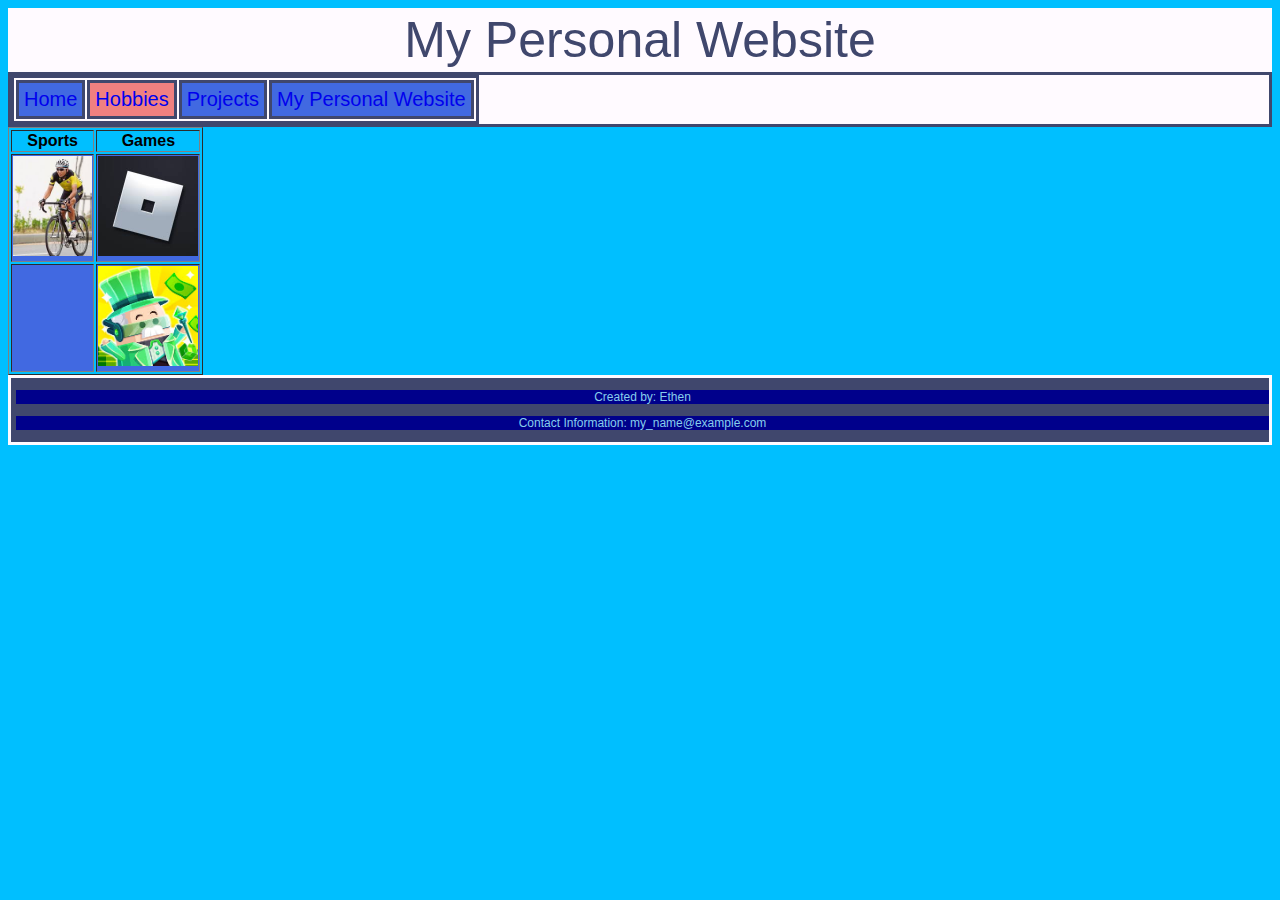
==== Hobbies.html @ 2df0b5de "my first commit" ====
<!DOCTYPE html>
<html>
    <head>
        <title>Hobbies</title>
        <link rel="stylesheet" href="css/main.css">
    </head>
    <body style="background-color: deepskyblue;">
        <header>My Personal Website</header>
        <div class="navbar">
            <table border="3">
                <td>
                    <a href="index.html">Home</a>
                </td>
                <td class="active">
                    <a href="Hobbies.html">Hobbies</a>
                </td>
                <td>
                    <a href="projects.html">Projects</a>
                </td>
                <td>
                    <a href="My_Personal_Website.html">My Personal Website</a>
                </td>
            </table>
        </div>
        <table border="1">
            <tr>
                <th>Sports</th>
                <th>Games</th>
            </tr>
            <tr>
                <td>
                    <img src="img/cycling.jpg" height=100px>
                </td>
                <td>
                    <img src="img/roblox.jpg" height="100px">                   
                </td>
            </tr>
            <tr>
                <td></td>
                <td>
                    <img src="img/cash inc.jpg" height="100px">
                </td>
            </tr> 
        </table>
        <footer>
            <p> Created by: Ethen</p>
            <p> Contact Information: my_name@example.com </p>
        </footer>
    </body>
</html>
---- css/main.css ----
body {
    background-image: url(img/background-img.png);
    font-family: 'Segoe UI', Tahoma, sans-serif;
}
header {
    background-color:#FFFAFF;
    color:#40476D;
    text-align: center;
    font-size: 50px;
    border:3px solid #FFFAFF;
}
p {
    color:skyblue;
    background-color:darkblue;
    text-align: center;
}
td {
    background-color:royalblue;
}
h1 ,h3{
    color:skyblue;
    background-color:darkblue;
    text-align: center;
    font-size: 3vw;
    font-family: 'Segoe UI', Tahoma,sans-serif;
    text-transform: capitalize;
}
h2 {
    color:chocolate;
}
ol {
    background-color:royalblue;
    font-family: 'Segoe UI', Tahoma,sans-serif;
}
li {
    background-color:cornflowerblue;
    font-family: 'Tahoma'
}
a {
    font-family: 'Segoe UI', Tahoma,sans-serif;
    text-decoration: none;
}
footer {
    background-color: #40476D;
    color: #FFFAFF;
    font-size: 12px;
    border: 3px solid #FFFAFF;
    padding-left: 5px;
    text-align: center;
}
.active {
    background-color: lightcoral;
}
.navbar {
    background-color:#FFFAFF;
    border: solid #40476D;
    font-size: 20px;
    position: sticky;
    top: 0px;
}
.navbar table {
    border: solid #40476D;
}
.navbar table td {
    border: solid #40476D;
    padding: 5px;
}
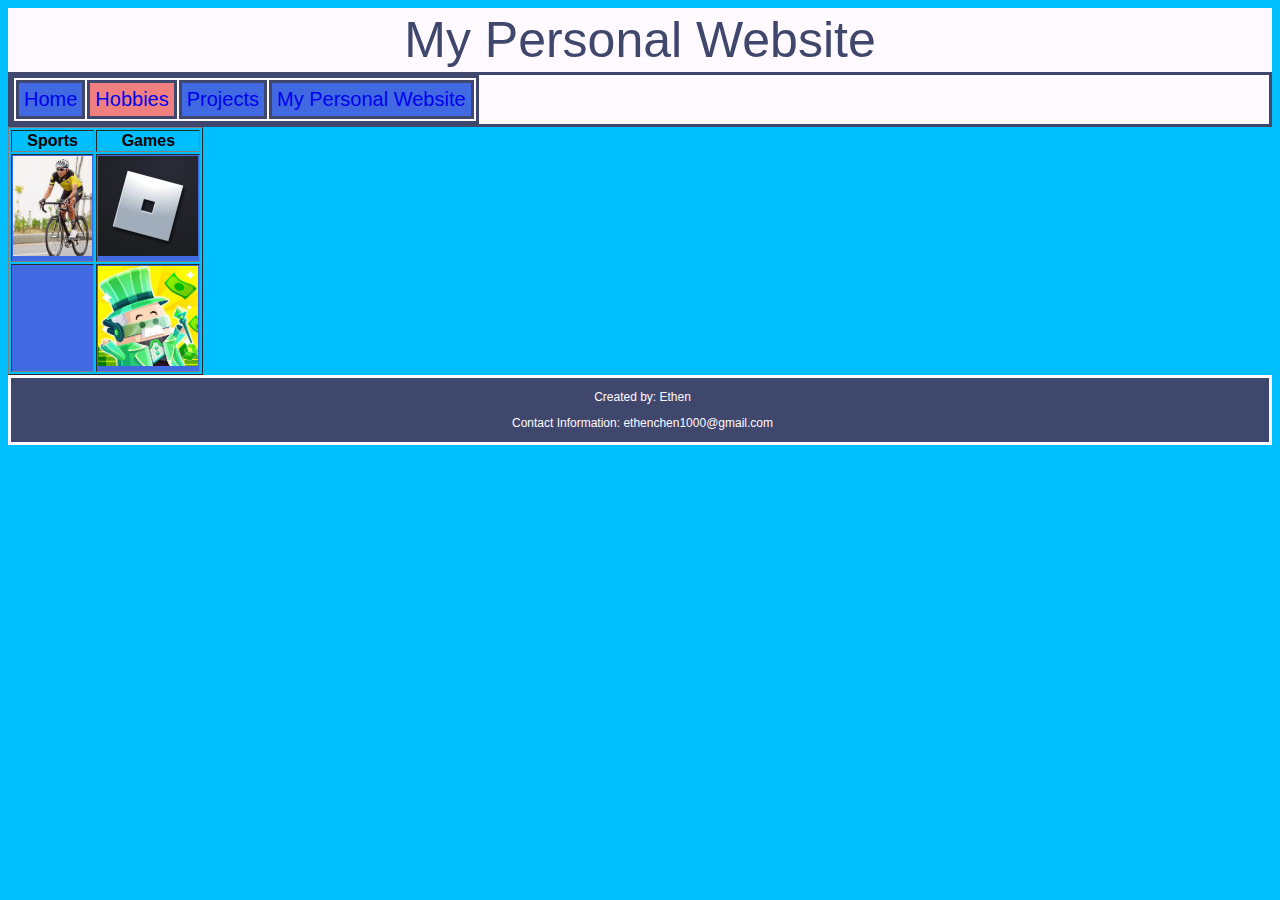
==== commit 780e0309: "update" ====
--- a/Hobbies.html
+++ b/Hobbies.html
@@ -44,7 +44,7 @@
         </table>
         <footer>
             <p> Created by: Ethen</p>
-            <p> Contact Information: my_name@example.com </p>
+            <p> Contact Information: ethenchen1000@gmail.com </p>
         </footer>
     </body>
 </html>--- a/css/main.css
+++ b/css/main.css
@@ -9,7 +9,7 @@
     font-size: 50px;
     border:3px solid #FFFAFF;
 }
-p {
+li {
     color:skyblue;
     background-color:darkblue;
     text-align: center;
@@ -31,10 +31,6 @@
 ol {
     background-color:royalblue;
     font-family: 'Segoe UI', Tahoma,sans-serif;
-}
-li {
-    background-color:cornflowerblue;
-    font-family: 'Tahoma'
 }
 a {
     font-family: 'Segoe UI', Tahoma,sans-serif;
@@ -64,4 +60,7 @@
 .navbar table td {
     border: solid #40476D;
     padding: 5px;
+}
+.p {
+    color:#FFFAFF
 }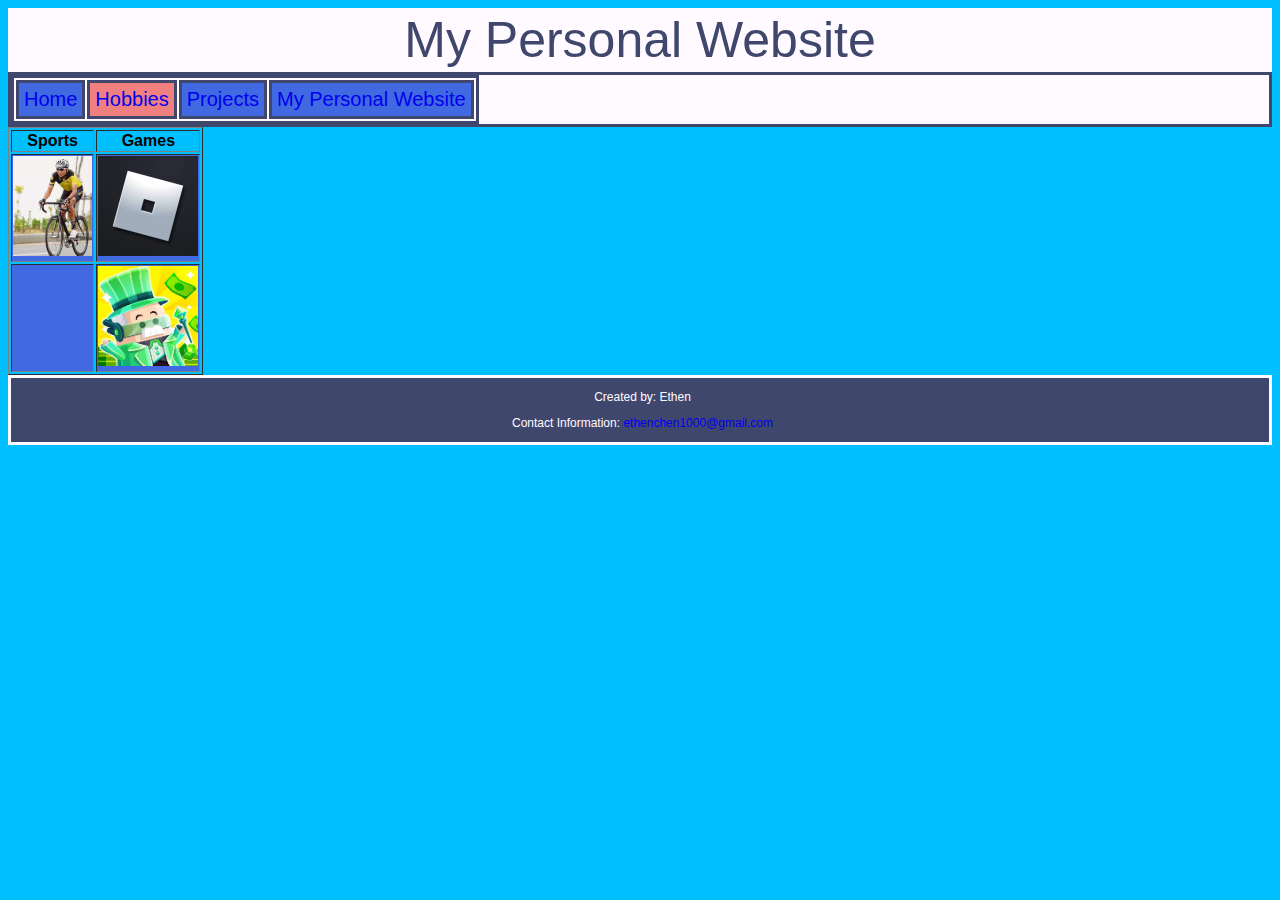
==== commit 62e26e0b: "update" ====
--- a/Hobbies.html
+++ b/Hobbies.html
@@ -44,7 +44,7 @@
         </table>
         <footer>
             <p> Created by: Ethen</p>
-            <p> Contact Information: ethenchen1000@gmail.com </p>
+            <p> Contact Information: <a href="ethenchen1000@gmail.com">ethenchen1000@gmail.com</a> </p>
         </footer>
     </body>
 </html>